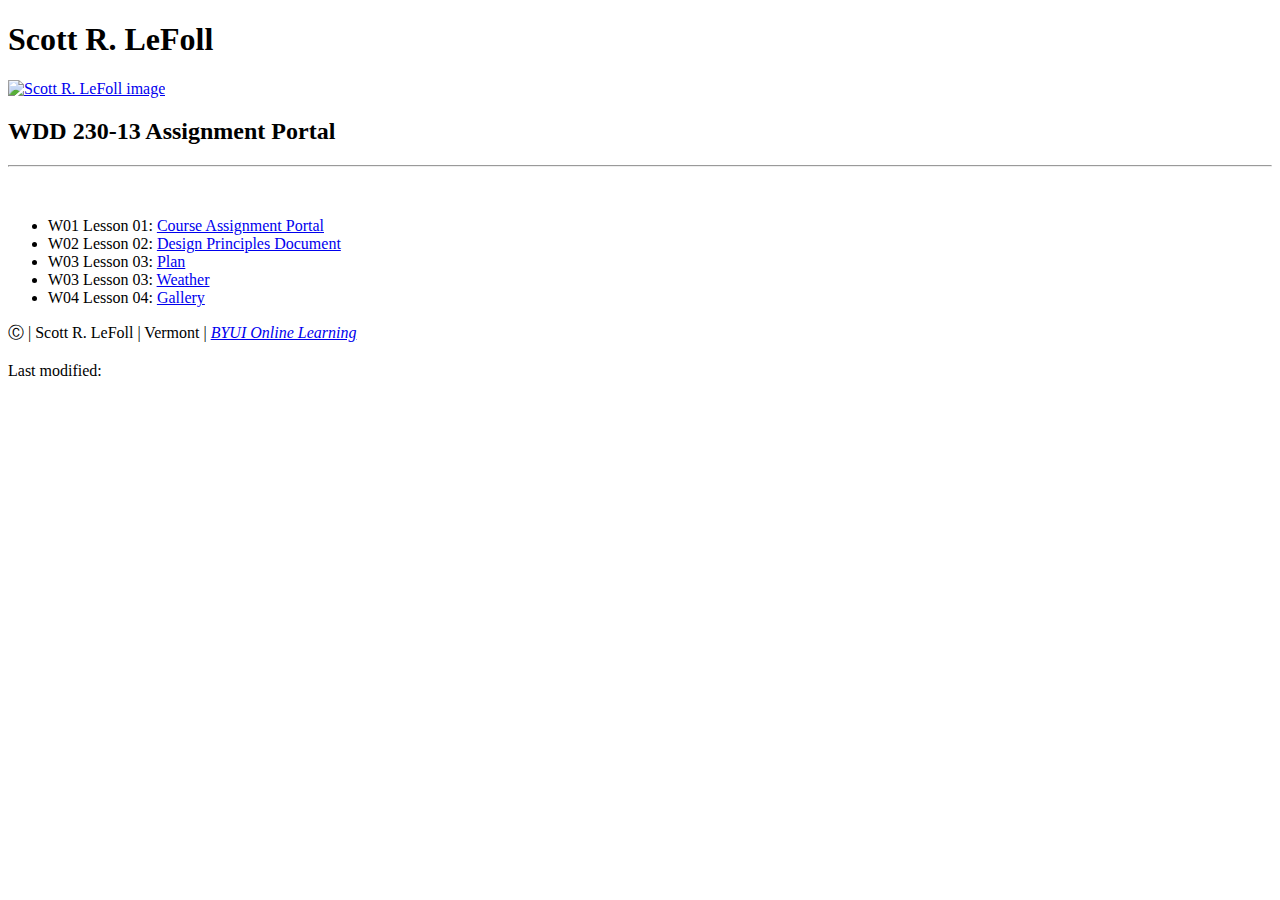
==== index.html @ 0d6d2a99 "update" ====
<!DOCTYPE html>

<html lang="en">
  <head>
    <meta charset="UTF-8" />
    <meta
      name="description"
      content="Assignment portal for Scott LeFoll in WDD 230-13: Web Frontend Development at BYU-Idaho"
    />
    <meta name="keywords" content="HTML, CSS, JavaScript" />
    <meta name="author" content="Scott LeFoll" />
    <meta name="viewport" content="width=device-width, initial-scale=1.0" />

    <link rel="stylesheet" href="css/normalize.css" />
    <link rel="stylesheet" href="css/style.css" />
    <link
      rel="stylesheet"
      type="text/css"
      href="//fonts.googleapis.com/css?family=Varela+Round"
    />
    <link
      rel="stylesheet"
      type="text/css"
      href="//fonts.googleapis.com/css?family=Montserrat"
    />

    <title>BYUI Class Portal.</title>
  </head>

  <body>
    <div class="content">
      <header>
        <h1 class="home-h1-1">Scott R. LeFoll</h1>
        <a href="index.html"
          ><img
            class="logo-image"
            src="assets/scott.jpg"
            alt="Scott R. LeFoll image"
        /></a>
      </header>

      <main>
        <div class="content2">
          <h2 class="home-h2-1">WDD 230-13 Assignment Portal</h2>
          <hr class="home-hr-1" />
          <p></p>
          <br />
          <ul>
            <li class="home-li-1">
              W01 Lesson 01:
              <a href="index.html">Course Assignment Portal</a>
            </li>

            <li class="home-li-2">
              W02 Lesson 02:
              <a href="design-principles/design-principles.html">Design Principles Document</a>
            </li>
            
            <li class="home-li-3">
              W03 Lesson 03:
              <a href="plan/plan.html">Plan</a>
            </li>

            <li class="home-li-4">
              W03 Lesson 03:
              <a href="weather/weather.html">Weather</a>
            </li>
            
            <li class="home-li-4">
              W04 Lesson 04:
              <a href="weather/gallery-7.html">Gallery</a>
            </li>
          </ul>
        </div>
        <footer>
          <div class="footer1">
            Ⓒ <span id="c_year"></span>
            | Scott R. LeFoll | Vermont |
            <a
              href="https://byui.instructure.com/courses/194438/assignments/9121387?module_item_id=25385434"
              target="_blank"
              ><i class="color-me">BYUI Online Learning</i></a
            >

            <br /><br />
            <div class="footer2">
              Last modified: <span id="mod-date"></span>
            </div>
          </div>
        </footer>
      </main>
    </div>
    <script src="script.js"></script>
  </body>
</html>




<!-- <!DOCTYPE html>

<html lang="en">
  <head>
    <meta charset="UTF-8" />
    <meta
      name="description"
      content="Assignment portal for Scott LeFoll in WDD 230-13: Web Frontend Development at BYU-Idaho"
    />
    <meta name="keywords" content="HTML, CSS, JavaScript" />
    <meta name="author" content="Scott LeFoll" />
    <meta name="viewport" content="width=device-width, initial-scale=1.0" />

    <link rel="stylesheet" href="css/normalize.css" />
    <link rel="stylesheet" href="css/style.css" />

    <link
      rel="stylesheet"
      type="text/css"
      href="//fonts.googleapis.com/css?family=Varela+Round"
    />
    <link
      rel="stylesheet"
      type="text/css"
      href="//fonts.googleapis.com/css?family=Montserrat"
    />

    <title>BYUI Class Portal.</title>
  </head>

  <body>
    <div class="content">
      <header>
        <h1 class="home-h1-1">Scott R. LeFoll</h1>
        <a href="index.html"
          ><img
            class="logo-image"
            src="assets/scott.jpg"
            alt="Scott R. LeFoll image"
        /></a>
      </header>

      <main>
        <div class="content2">
          <h2 class="home-h2-1">WDD 230-13 Assignment Portal</h2>
          <hr class="home-hr-1" />
          <p></p>
          <br />
          <ul>
            <li class="home-li-1">
              W01 Lesson 01:

              <a href="index.html">Course Assignment Portal</a>
            </li>

            <li class="home-li-2">
              W02 Lesson 02:
              <a
                href="design-principles/design-principles.html"
                >Design Principles Document</a
              >
            </li>
            
            <li class="home-li-2">
              W03 Lesson 03:
              <a
                href="plan/plan.html"
                >Weather Site Plan</a
              >
            </li>
            
            <li class="home-li-4">
              W03 Lesson 04:
              <a
                href="weather/weather.html"
                >Up front Weather Preston Page</a
              >
            </li>

          </ul>
        </div>
        <footer>
          <div class="footer1">
            Ⓒ <span id="c_year"></span>
            | Scott R. LeFoll | Vermont |
            <a
              href="https://byui.instructure.com/courses/194438/assignments/9121387?module_item_id=25385434"
              target="_blank"
              ><i class="color-me">BYUI Online Learning</i></a
            >

            <br /><br />
            <div class="footer2">
              Last modified: <span id="mod-date"></span>
            </div>
          </div>
        </footer>
      </main>
    </div>
    <script src="js/script.js"></script>
  </body>
</html> -->

<!-- ************************** -->
<!-- 
<!DOCTYPE html>

<html lang="en">
  <head>
    <meta charset="UTF-8" />
    <meta
      name="description"
      content="Assignment portal for Scott LeFoll in WDD 230-13: Web Frontend Development at BYU-Idaho"
    />
    <meta name="keywords" content="HTML, CSS, JavaScript" />
    <meta name="author" content="Scott LeFoll" />
    <meta name="viewport" content="width=device-width, initial-scale=1.0" />

    <link rel="stylesheet" href="css/normalize.css" />
    <link rel="stylesheet" href="css/style.css" />

    <link
      rel="stylesheet"
      type="text/css"
      href="//fonts.googleapis.com/css?family=Varela+Round"
    />
    <link
      rel="stylesheet"
      type="text/css"
      href="//fonts.googleapis.com/css?family=Montserrat"
    />

    <title>BYUI Class Portal.</title>
  </head>

  <body>
    <div class="content">
      <header>
        <h1 class="home-h1-1">Scott R. LeFoll</h1>
        <a href="index.html"
          ><img
            class="logo-image"
            src="assets/scott.jpg"
            alt="Scott R. LeFoll image"
        /></a>
      </header>

      <main>
        <div class="content2">
          <h2 class="home-h2-1">WDD 230-13 Assignment Portal</h2>
          <hr class="home-hr-1" />
          <p></p>
          <br />
          <ul>
            <li class="home-li-1">
              W01 Lesson 01:

              <a href="index.html">Assignment Portal</a>
            </li>

            <li class="home-li-2">
              W02 Lesson 02:
              <a
                href="design/design-principles.html"
                >Design Principles Document</a
              >
            </li>
            
            <li class="home-li-3">
              W02 Lesson 03:
              <a
                href="plan/plan.html"
                >Weather</a
              >
            </li>
            
            <li class="home-li-3">
              W02 Lesson 03:
              <a
                href="weather/weather.html"
                >Weather</a
              >
            </li>
            
          </ul>
        </div>
        <footer>
          <div class="footer1">
            Ⓒ <span id="c_year"></span>
            | Scott R. LeFoll | Vermont |
            <a
              href="https://byui.instructure.com/courses/194438/assignments/9121387?module_item_id=25385434"
              target="_blank"
              ><i class="color-me">BYUI Online Learning</i></a
            >

            <br /><br />
            <div class="footer2">
              Last modified: <span id="mod-date"></span>
            </div>
          </div>
        </footer>
      </main>
    </div>
    <script src="js/script.js"></script>
  </body>
</html> -->
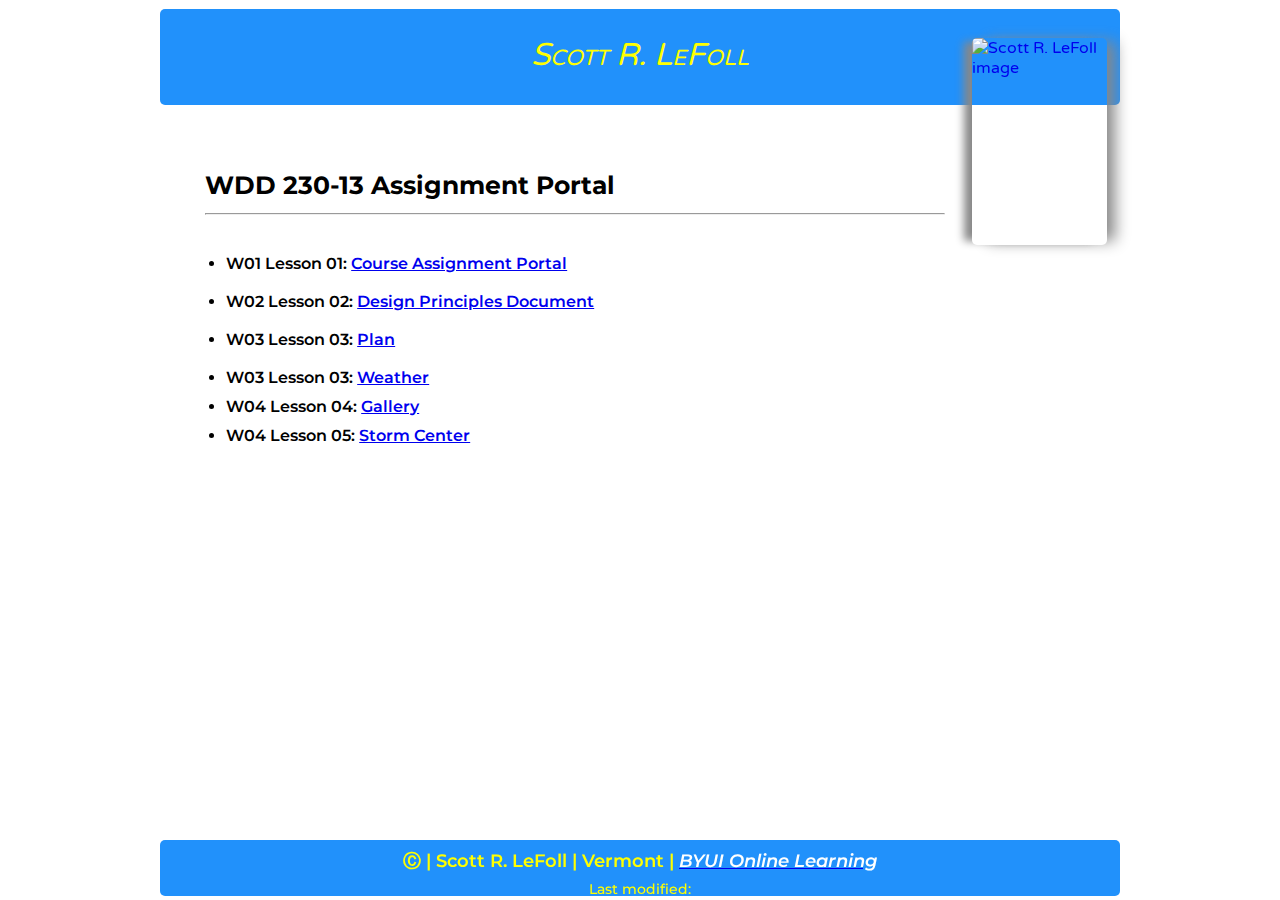
==== commit f8ff6df3: "update" ====
--- a/index.html
+++ b/index.html
@@ -66,9 +66,14 @@
               <a href="weather/weather.html">Weather</a>
             </li>
             
-            <li class="home-li-4">
+            <li class="home-li-5">
               W04 Lesson 04:
               <a href="weather/gallery-7.html">Gallery</a>
+            </li>
+
+            <li class="home-li-6">
+              W04 Lesson 05:
+              <a href="weather/storm-center.html">Storm Center</a>
             </li>
           </ul>
         </div>
--- a/css/style.css
+++ b/css/style.css
@@ -0,0 +1,721 @@
+@font-face {
+  font-family: 'Montserrat';
+  src: url('Montserrat.eot'); /* IE9 Compat Modes */
+  src: url('Montserrat.eot?#iefix') format('embedded-opentype'), /* IE6-IE8 */
+       url('Montserrat.woff2') format('woff2'), /* Super Modern Browsers */
+       url('Montserrat.woff') format('woff'), /* Pretty Modern Browsers */
+       url('Montserrat.ttf')  format('truetype'), /* Safari, Android, iOS */
+       url('Montserrat.svg#svgFontName') format('svg'); /* Legacy iOS */
+}
+
+@font-face {
+  font-family: "Varela Round";
+  src: url("Varela&Round.eot?") format("eot"),
+    url("Varela&Round.woff") format("woff"),
+    url("Varela&Round.ttf") format("truetype");
+}
+
+@font-face {
+  font-family: 'Varela Round';
+  src: url('Varela&Round.eot'); /* IE9 Compat Modes */
+  src: url('Varela&Round.eot?#iefix') format('embedded-opentype'), /* IE6-IE8 */
+       url('Varela&Round.woff2') format('woff2'), /* Super Modern Browsers */
+       url('Varela&Round.woff') format('woff'), /* Pretty Modern Browsers */
+       url('Varela&Round.ttf')  format('truetype'), /* Safari, Android, iOS */
+       url('Varela&Round.svg#svgFontName') format('svg'); /* Legacy iOS */
+}
+
+
+body {
+  background-color: white;
+  color: black;
+  font-style: normal;
+  font-variant: normal;
+/*   margin: 0; */
+  padding: 0;  
+  font-family: "Montserrat", Helvetica, Arial, sans-serif;
+  margin: 0 auto;
+}
+
+.color-me {
+  color: #FFFFFF;
+}
+
+.content {
+  max-width: 960px;
+  padding-top: 185px;
+  margin: 0 auto;
+}
+
+.content2 {
+  margin-left: 2rem;
+}
+
+h2 {
+  color: black;
+  font-family: "Montserrat", Helvetica, Arial, sans-serif;
+  font-size: 2.75vmin;
+  font-style: normal;
+  font-variant: normal;
+  font-weight: 700;
+  line-height: 125%;
+  padding-bottom: 10px;
+}
+
+.design-body {
+	font-family: "Montserrat", Helvetica, Arial, sans-serif;
+	max-width: 960px;
+}
+
+
+.design-content {
+/*   margin: 0 auto; */
+  max-width: 960px;
+  margin: 0 auto;
+}
+
+.design-container { 
+  display: grid;
+  grid-gap: 1rem;
+  grid-template-columns: 1fr 1fr 1fr;
+  grid-template-rows: 1;
+  position: relative;
+  margin-left: 0;
+  height: 1200px;
+  margin: 0 auto;
+  top: -1rem;
+  
+}
+
+.design-example-pic1 {
+  display: block;
+  margin: 0 auto;
+  height: 601px;
+  width: 354px;
+  position: relative;
+  top: -4vh;
+}
+
+.design-example-pic2 {
+  display: block;
+  margin: 0 auto;
+  height: 619px;
+  width: 354px;
+  position: relative;
+  top: -1.75vh;
+}
+.design-example-pic3 {
+  height: 601px;
+  width: 354px;
+  display: block;
+  margin: 0 auto;
+  position: relative;
+  top: -4vh;
+}
+
+.design-h1-1 {
+  left: 47vw;
+  top: 9vmin;
+}
+
+.design-h2-1 {
+  font-style: italic;
+  left: -2vw;
+  position: relative;
+  top: 11vh;
+  text-align: left;
+}
+
+
+.design-h3 {
+	padding: 1rem;
+	color: black;
+	text-align: center;
+	font-size: .5rem;
+  display: grid;
+  position: relative;
+  top: 1rem;
+}
+
+.design-header {
+	color: white;
+  font-family: "Varela Round", Helvetica, Arial, sans-serif;
+  font-size: 3.5vmin;
+  font-variant: small-caps;
+  font-weight: 400;
+	text-align: center;
+}
+
+
+.design-header h2 {
+	color: white;
+  font-family: "Varela Round", Helvetica, Arial, sans-serif;
+	font-size: 1.5rem;
+	margin-bottom: 1rem;
+  font-variant: small-caps;
+  font-weight: 400;
+	/* margin: 1rem; */
+	text-align: center;
+}
+
+.design-img-container {
+  display: grid;
+  place-items: center;
+}
+
+p {
+  line-height: 125%;
+}
+
+.design-media1 {
+  background-color: #E2787C;
+	border: 1px solid #cccccc;
+	border-radius: 15px;
+	overflow: hidden;
+	box-shadow: 2px 2px 2px 1px rgba(0, 0, 0, 0.2);
+  display: grid;
+  grid-column: 1;
+  height: 60rem;
+  position: relative;
+  top: 8rem;
+
+}
+
+.design-media2 {
+  background-color: #E2787C;
+	border: 1px solid #cccccc;
+	border-radius: 15px;
+	overflow: hidden;
+	box-shadow: 2px 2px 2px 1px rgba(0, 0, 0, 0.2);
+  display: grid;
+  grid-column: 2;
+  height: 60rem;
+  position: relative;
+  top: 8rem;
+}
+
+.design-media3 {
+  background-color: #E2787C;
+	border: 1px solid #cccccc;
+	border-radius: 15px;
+	overflow: hidden;
+	box-shadow: 2px 2px 2px 1px rgba(0, 0, 0, 0.2);
+  display: grid;
+  grid-column: 3;
+/*   grid-column: 1; */
+  height: 60rem;
+  position: relative;
+  top: 8rem;
+}
+
+.design-nav a {
+	color: white;
+	font-size: 1.3rem;
+  font-weight: 600;
+	position: relative;
+	margin-right: 1.5rem;
+  float: right;
+/*   left: 18vw; */
+  top: -8vh;
+}
+
+.design-pinfo1 {
+	text-align: center;
+  color: black;
+	padding: 1rem;
+  font-weight: 700;
+  display: grid;
+  position: relative;
+  top: -2rem;
+}
+
+.design-pinfo2 {
+	text-align: center;
+  color: black;
+	padding: 1rem;
+  font-weight: 700;
+  display: grid;
+  position: relative;
+  top: -1rem;
+}
+.design-pinfo3 {
+	text-align: center;
+  color: black;
+	padding: 1rem;
+  font-weight: 700;
+  display: grid;
+  position: relative;
+  top: -2rem;
+}
+
+
+.design-ptext {
+	color: black;
+	background-color: #E2787C;
+/* 	height: 100%; */
+	padding: 1rem;
+	text-align: justify;
+  display: grid;
+  position: relative;
+  top: -5rem;
+}
+
+
+
+.design-pinfo a {
+	color: black;
+}
+
+.design-li a {
+  display: block;  
+  font-family: "Montserrat", Helvetica, Arial, sans-serif;
+  font-size: 1.75vmin;
+  font-weight: 600;
+  padding: 2px;
+  text-align: center;
+/*   text-decoration: none; */
+
+}
+
+.design-pinfo a:hover {
+	color: black;
+}
+
+.design-li {
+  float: left;
+}
+
+
+
+.design-li a:hover {
+  background-color: silver;
+}
+
+
+
+footer {
+  /* color: #FFFFFF; */
+  color: yellow;
+  border-radius: 5px;
+  bottom: .5vh;
+  height: 3.5rem;
+  margin: 0 auto;
+  max-width: 960px;
+  position: fixed;
+  width: 100%;
+  margin: 0 auto;
+  text-align: center;
+  /* background-image: url('https://cdn.glitch.global/8684185b-acd9-4597-9814-2c7e389ba9d7/2449573.png?v=1654918474732'); */
+  background-color: #2191FB;
+}
+
+header {
+  font-family: "Varela Round", Helvetica, Arial, sans-serif;
+  /* color: white; */
+  color: yellow;
+  border-radius: 5px;
+  height: 6rem;
+  max-width: 960px;
+  margin: 0 auto;
+  position: fixed;
+  top: 1vh;
+  width: 100%;
+  z-index: 97;
+  /* background-image: url('https://cdn.glitch.global/8684185b-acd9-4597-9814-2c7e389ba9d7/2449573.png?v=1654918474732'); */
+  background-color: #2191FB;
+}
+
+.footer1 {
+  bottom: -1vmin;
+  color: yellow;
+/*   padding-top: 8px; */
+  font-family: "Montserrat", Helvetica, Arial, sans-serif;
+  font-size: 2vmin;
+  font-style: normal;
+  font-variant: normal;
+  font-weight: 600;
+  max-height: 14px;
+  margin: 0 auto;
+  position: relative;
+  text-align: center;
+}
+
+.footer2 {
+  bottom: 1.5vmin;
+  color: yellow;
+  font-family: "Montserrat", Helvetica, Arial, sans-serif;
+  font-size: 1.5vmin;
+  font-style: normal;
+  font-variant: normal;
+  font-weight: 500;
+  max-height: 12px;  
+  margin: 0 auto;
+  position: relative;
+  text-align: center;
+}
+
+.design-footer2 {
+  color: white;
+  color: yellow;
+  font-family: "Montserrat", Helvetica, Arial, sans-serif;
+  font-size: 1.5vmin;
+  font-style: normal;
+  font-variant: normal;
+  font-weight: 600;
+  margin: 0 auto;
+  text-align: center;
+}
+
+.design-footer1 {
+  color: white;
+  color: yellow;
+  bottom: 5vmin;
+  font-family: "Montserrat", Helvetica, Arial, sans-serif;
+  font-size: 2vmin;
+  font-style: normal;
+  font-variant: normal;
+  font-weight: 600;
+  max-height: 14px;  
+  margin: 0 auto;
+  text-align: center;
+}
+
+h1 {
+  font-family: "Varela Round", Helvetica, Arial, sans-serif;
+  font-size: 3.5vmin;
+  font-style: italic;
+  font-variant: small-caps;
+  font-weight: 400;
+  max-height: 20px;
+}
+
+
+
+h3 {
+  color: black;
+  font-family: "Montserrat", Helvetica, Arial, sans-serif;
+  font-size: 1rem;
+  font-style: normal;
+  font-variant: normal;
+  font-weight: 600;
+  line-height: 125%;
+}
+
+h4 {
+  color: black;
+  font-family: "Montserrat", Helvetica, Arial, sans-serif;
+  font-size: 1vw;
+  font-style: normal;
+  font-variant: normal;
+  font-weight: 700;
+  line-height: 125%;
+}
+
+.header-box {
+  max-width: 100%;
+}
+
+.home-h1-1 {
+  top: 3vmin;
+  margin: 0 auto;
+  text-align: center;
+  position: relative;
+}
+
+.home-h2-1 {
+  left: 1vw;
+  position: relative;
+  text-align: left;
+  top: -4vh;
+}
+
+.home-hr-1 {
+  margin: 0;
+  left: 1vw;
+  max-width: 810px;
+  position: relative;
+  text-align: left;
+  top: -6vmin;
+  width: 82vmin;
+}
+
+.home-li-1 {
+  color: black;
+  font-family: "Montserrat", Helvetica, Arial, sans-serif;
+  font-size: 1.75vmin;
+  font-style: normal;
+  font-variant: normal;
+  font-weight: 600;
+  left: 1.5vw;
+  position: relative;
+  top: -10vh;
+}
+
+.home-li-2 {
+  color: black;
+  font-family: "Montserrat", Helvetica, Arial, sans-serif;
+  font-size: 1.75vmin;
+  font-style: normal;
+  font-variant: normal;
+  font-weight: 600;
+  left: 1.5vw;
+  position: relative;
+  text-align: left;
+  top: -9vh;
+}
+
+.home-li-3 {
+  color: black;
+  font-family: "Montserrat", Helvetica, Arial, sans-serif;
+  font-size: 1.75vmin;
+  font-style: normal;
+  font-variant: normal;
+  font-weight: 600;
+  left: 1.5vw;
+  position: relative;
+  text-align: left;
+  top: -8vh;
+}
+
+.home-li-4 {
+  color: black;
+  font-family: "Montserrat", Helvetica, Arial, sans-serif;
+  font-size: 1.75vmin;
+  font-style: normal;
+  font-variant: normal;
+  font-weight: 600;
+  left: 1.5vw;
+  position: relative;
+  text-align: left;
+  top: -7vh;
+}
+
+.home-li-5 {
+  color: black;
+  font-family: "Montserrat", Helvetica, Arial, sans-serif;
+  font-size: 1.75vmin;
+  font-style: normal;
+  font-variant: normal;
+  font-weight: 600;
+  left: 1.5vw;
+  position: relative;
+  text-align: left;
+  top: -7vh;
+}
+
+.home-li-6 {
+  color: black;
+  font-family: "Montserrat", Helvetica, Arial, sans-serif;
+  font-size: 1.75vmin;
+  font-style: normal;
+  font-variant: normal;
+  font-weight: 600;
+  left: 1.5vw;
+  position: relative;
+  text-align: left;
+  top: -7vh;
+}
+
+.home-li-7 {
+  color: black;
+  font-family: "Montserrat", Helvetica, Arial, sans-serif;
+  font-size: 1.75vmin;
+  font-style: normal;
+  font-variant: normal;
+  font-weight: 600;
+  left: 1.5vw;
+  position: relative;
+  text-align: left;
+  top: -7vh;
+}
+
+.home-li-8 {
+  color: black;
+  font-family: "Montserrat", Helvetica, Arial, sans-serif;
+  font-size: 1.75vmin;
+  font-style: normal;
+  font-variant: normal;
+  font-weight: 600;
+  left: 1.5vw;
+  position: relative;
+  text-align: left;
+  top: -7vh;
+}
+
+img {
+  max-width: 100%;
+}
+
+.logo-image {
+  border-radius: 5px;
+  box-shadow: 12px 0 15px -4px #888888, -12px 0 8px -4px #888888;
+  height: 23vmin;
+  position: relative;
+  float: right;
+  right: 1.5vmin;
+  top: 1vmin;
+  width: 15vmin;
+  z-index: 98;
+}
+
+main {
+  background-color: white;
+  color: black;
+/*   margin: 0 auto; */
+}
+
+
+ul {
+/*   background: white; */
+  padding: 15px 5px;
+}
+
+ul li {
+/*   background: white; */
+  margin: 10px;
+}
+
+.popup-name{
+  text-align: center;
+}
+
+.popup-photo{
+  text-align: center;
+  margin-top: 20px;
+}
+
+/* ********************************************************************* */
+/* mobile size  -- default size */
+
+@media  (max-width: 480px) { 
+  
+    .design-container    {
+      grid-template-columns: 1fr;
+      top: 0;
+    }
+  
+    .design-nav a {
+        float: right;
+    }  
+  
+  
+  
+    .design-media1    {
+        grid-column: 1;
+    }
+
+    .design-media2    {
+        grid-column: 1;
+    }
+  
+    .design-media3    {
+        grid-column: 1;
+    }
+  
+
+ }
+
+/* ******************************************************** */
+
+/* tablet size viewport */
+
+
+@media  (min-width: 481px) and (max-width: 767px) { 
+  .design-container    {
+      grid-template-columns: 1fr;
+      top: 0;
+    }
+  
+  
+    .design-media1    {
+        grid-column: 1;
+    }
+
+    .design-media2    {
+        grid-column: 1;
+    }
+  
+    .design-media3    {
+        grid-column: 1;
+    }
+  
+}
+/* ******************************************************** */
+
+/* large tablet size viewport */
+
+
+@media  (min-width: 768px) and (max-width: 1024px) { 
+  .design-container    {
+      grid-template-columns: 1fr 1fr;
+      top: 0;
+    }
+  
+  
+    .design-media1    {
+        grid-column: 1;
+    }
+
+    .design-media2    {
+        grid-column: 2;
+    }
+  
+    .design-media3    {
+        grid-column: 1;
+    }
+  
+  }
+
+/* ******************************************************** */
+
+/* laptop size viewport */
+
+
+@media (min-width: 1025px) and (max-width: 1280px) { 
+  .design-container    {
+      top: 0;
+      grid-template-columns: 1fr 1fr;
+    }
+
+  
+    .design-media1    {
+        grid-column: 1;
+    }
+
+    .design-media2    {
+        grid-column: 2;
+    }
+  
+    .design-media3    {
+        grid-column: 1;
+    }
+  }
+
+
+/* ************************************************************** */
+
+/* large Desktop size viewport */
+@media  (min-width: 1281px) {
+    
+    .design-container    {
+      top: -1rem;
+      grid-template-columns: 1fr 1fr 1fr;
+    }
+
+  
+    .design-media1    {
+        grid-column: 1;
+    }
+
+    .design-media2    {
+        grid-column: 2;
+    }
+  
+    .design-media3    {
+        grid-column: 3;
+    }
+  }
+    
+
+
+/* ********************************* */
--- a/css/style.css
+++ b/css/style.css
@@ -0,0 +1,721 @@
+@font-face {
+  font-family: 'Montserrat';
+  src: url('Montserrat.eot'); /* IE9 Compat Modes */
+  src: url('Montserrat.eot?#iefix') format('embedded-opentype'), /* IE6-IE8 */
+       url('Montserrat.woff2') format('woff2'), /* Super Modern Browsers */
+       url('Montserrat.woff') format('woff'), /* Pretty Modern Browsers */
+       url('Montserrat.ttf')  format('truetype'), /* Safari, Android, iOS */
+       url('Montserrat.svg#svgFontName') format('svg'); /* Legacy iOS */
+}
+
+@font-face {
+  font-family: "Varela Round";
+  src: url("Varela&Round.eot?") format("eot"),
+    url("Varela&Round.woff") format("woff"),
+    url("Varela&Round.ttf") format("truetype");
+}
+
+@font-face {
+  font-family: 'Varela Round';
+  src: url('Varela&Round.eot'); /* IE9 Compat Modes */
+  src: url('Varela&Round.eot?#iefix') format('embedded-opentype'), /* IE6-IE8 */
+       url('Varela&Round.woff2') format('woff2'), /* Super Modern Browsers */
+       url('Varela&Round.woff') format('woff'), /* Pretty Modern Browsers */
+       url('Varela&Round.ttf')  format('truetype'), /* Safari, Android, iOS */
+       url('Varela&Round.svg#svgFontName') format('svg'); /* Legacy iOS */
+}
+
+
+body {
+  background-color: white;
+  color: black;
+  font-style: normal;
+  font-variant: normal;
+/*   margin: 0; */
+  padding: 0;  
+  font-family: "Montserrat", Helvetica, Arial, sans-serif;
+  margin: 0 auto;
+}
+
+.color-me {
+  color: #FFFFFF;
+}
+
+.content {
+  max-width: 960px;
+  padding-top: 185px;
+  margin: 0 auto;
+}
+
+.content2 {
+  margin-left: 2rem;
+}
+
+h2 {
+  color: black;
+  font-family: "Montserrat", Helvetica, Arial, sans-serif;
+  font-size: 2.75vmin;
+  font-style: normal;
+  font-variant: normal;
+  font-weight: 700;
+  line-height: 125%;
+  padding-bottom: 10px;
+}
+
+.design-body {
+	font-family: "Montserrat", Helvetica, Arial, sans-serif;
+	max-width: 960px;
+}
+
+
+.design-content {
+/*   margin: 0 auto; */
+  max-width: 960px;
+  margin: 0 auto;
+}
+
+.design-container { 
+  display: grid;
+  grid-gap: 1rem;
+  grid-template-columns: 1fr 1fr 1fr;
+  grid-template-rows: 1;
+  position: relative;
+  margin-left: 0;
+  height: 1200px;
+  margin: 0 auto;
+  top: -1rem;
+  
+}
+
+.design-example-pic1 {
+  display: block;
+  margin: 0 auto;
+  height: 601px;
+  width: 354px;
+  position: relative;
+  top: -4vh;
+}
+
+.design-example-pic2 {
+  display: block;
+  margin: 0 auto;
+  height: 619px;
+  width: 354px;
+  position: relative;
+  top: -1.75vh;
+}
+.design-example-pic3 {
+  height: 601px;
+  width: 354px;
+  display: block;
+  margin: 0 auto;
+  position: relative;
+  top: -4vh;
+}
+
+.design-h1-1 {
+  left: 47vw;
+  top: 9vmin;
+}
+
+.design-h2-1 {
+  font-style: italic;
+  left: -2vw;
+  position: relative;
+  top: 11vh;
+  text-align: left;
+}
+
+
+.design-h3 {
+	padding: 1rem;
+	color: black;
+	text-align: center;
+	font-size: .5rem;
+  display: grid;
+  position: relative;
+  top: 1rem;
+}
+
+.design-header {
+	color: white;
+  font-family: "Varela Round", Helvetica, Arial, sans-serif;
+  font-size: 3.5vmin;
+  font-variant: small-caps;
+  font-weight: 400;
+	text-align: center;
+}
+
+
+.design-header h2 {
+	color: white;
+  font-family: "Varela Round", Helvetica, Arial, sans-serif;
+	font-size: 1.5rem;
+	margin-bottom: 1rem;
+  font-variant: small-caps;
+  font-weight: 400;
+	/* margin: 1rem; */
+	text-align: center;
+}
+
+.design-img-container {
+  display: grid;
+  place-items: center;
+}
+
+p {
+  line-height: 125%;
+}
+
+.design-media1 {
+  background-color: #E2787C;
+	border: 1px solid #cccccc;
+	border-radius: 15px;
+	overflow: hidden;
+	box-shadow: 2px 2px 2px 1px rgba(0, 0, 0, 0.2);
+  display: grid;
+  grid-column: 1;
+  height: 60rem;
+  position: relative;
+  top: 8rem;
+
+}
+
+.design-media2 {
+  background-color: #E2787C;
+	border: 1px solid #cccccc;
+	border-radius: 15px;
+	overflow: hidden;
+	box-shadow: 2px 2px 2px 1px rgba(0, 0, 0, 0.2);
+  display: grid;
+  grid-column: 2;
+  height: 60rem;
+  position: relative;
+  top: 8rem;
+}
+
+.design-media3 {
+  background-color: #E2787C;
+	border: 1px solid #cccccc;
+	border-radius: 15px;
+	overflow: hidden;
+	box-shadow: 2px 2px 2px 1px rgba(0, 0, 0, 0.2);
+  display: grid;
+  grid-column: 3;
+/*   grid-column: 1; */
+  height: 60rem;
+  position: relative;
+  top: 8rem;
+}
+
+.design-nav a {
+	color: white;
+	font-size: 1.3rem;
+  font-weight: 600;
+	position: relative;
+	margin-right: 1.5rem;
+  float: right;
+/*   left: 18vw; */
+  top: -8vh;
+}
+
+.design-pinfo1 {
+	text-align: center;
+  color: black;
+	padding: 1rem;
+  font-weight: 700;
+  display: grid;
+  position: relative;
+  top: -2rem;
+}
+
+.design-pinfo2 {
+	text-align: center;
+  color: black;
+	padding: 1rem;
+  font-weight: 700;
+  display: grid;
+  position: relative;
+  top: -1rem;
+}
+.design-pinfo3 {
+	text-align: center;
+  color: black;
+	padding: 1rem;
+  font-weight: 700;
+  display: grid;
+  position: relative;
+  top: -2rem;
+}
+
+
+.design-ptext {
+	color: black;
+	background-color: #E2787C;
+/* 	height: 100%; */
+	padding: 1rem;
+	text-align: justify;
+  display: grid;
+  position: relative;
+  top: -5rem;
+}
+
+
+
+.design-pinfo a {
+	color: black;
+}
+
+.design-li a {
+  display: block;  
+  font-family: "Montserrat", Helvetica, Arial, sans-serif;
+  font-size: 1.75vmin;
+  font-weight: 600;
+  padding: 2px;
+  text-align: center;
+/*   text-decoration: none; */
+
+}
+
+.design-pinfo a:hover {
+	color: black;
+}
+
+.design-li {
+  float: left;
+}
+
+
+
+.design-li a:hover {
+  background-color: silver;
+}
+
+
+
+footer {
+  /* color: #FFFFFF; */
+  color: yellow;
+  border-radius: 5px;
+  bottom: .5vh;
+  height: 3.5rem;
+  margin: 0 auto;
+  max-width: 960px;
+  position: fixed;
+  width: 100%;
+  margin: 0 auto;
+  text-align: center;
+  /* background-image: url('https://cdn.glitch.global/8684185b-acd9-4597-9814-2c7e389ba9d7/2449573.png?v=1654918474732'); */
+  background-color: #2191FB;
+}
+
+header {
+  font-family: "Varela Round", Helvetica, Arial, sans-serif;
+  /* color: white; */
+  color: yellow;
+  border-radius: 5px;
+  height: 6rem;
+  max-width: 960px;
+  margin: 0 auto;
+  position: fixed;
+  top: 1vh;
+  width: 100%;
+  z-index: 97;
+  /* background-image: url('https://cdn.glitch.global/8684185b-acd9-4597-9814-2c7e389ba9d7/2449573.png?v=1654918474732'); */
+  background-color: #2191FB;
+}
+
+.footer1 {
+  bottom: -1vmin;
+  color: yellow;
+/*   padding-top: 8px; */
+  font-family: "Montserrat", Helvetica, Arial, sans-serif;
+  font-size: 2vmin;
+  font-style: normal;
+  font-variant: normal;
+  font-weight: 600;
+  max-height: 14px;
+  margin: 0 auto;
+  position: relative;
+  text-align: center;
+}
+
+.footer2 {
+  bottom: 1.5vmin;
+  color: yellow;
+  font-family: "Montserrat", Helvetica, Arial, sans-serif;
+  font-size: 1.5vmin;
+  font-style: normal;
+  font-variant: normal;
+  font-weight: 500;
+  max-height: 12px;  
+  margin: 0 auto;
+  position: relative;
+  text-align: center;
+}
+
+.design-footer2 {
+  color: white;
+  color: yellow;
+  font-family: "Montserrat", Helvetica, Arial, sans-serif;
+  font-size: 1.5vmin;
+  font-style: normal;
+  font-variant: normal;
+  font-weight: 600;
+  margin: 0 auto;
+  text-align: center;
+}
+
+.design-footer1 {
+  color: white;
+  color: yellow;
+  bottom: 5vmin;
+  font-family: "Montserrat", Helvetica, Arial, sans-serif;
+  font-size: 2vmin;
+  font-style: normal;
+  font-variant: normal;
+  font-weight: 600;
+  max-height: 14px;  
+  margin: 0 auto;
+  text-align: center;
+}
+
+h1 {
+  font-family: "Varela Round", Helvetica, Arial, sans-serif;
+  font-size: 3.5vmin;
+  font-style: italic;
+  font-variant: small-caps;
+  font-weight: 400;
+  max-height: 20px;
+}
+
+
+
+h3 {
+  color: black;
+  font-family: "Montserrat", Helvetica, Arial, sans-serif;
+  font-size: 1rem;
+  font-style: normal;
+  font-variant: normal;
+  font-weight: 600;
+  line-height: 125%;
+}
+
+h4 {
+  color: black;
+  font-family: "Montserrat", Helvetica, Arial, sans-serif;
+  font-size: 1vw;
+  font-style: normal;
+  font-variant: normal;
+  font-weight: 700;
+  line-height: 125%;
+}
+
+.header-box {
+  max-width: 100%;
+}
+
+.home-h1-1 {
+  top: 3vmin;
+  margin: 0 auto;
+  text-align: center;
+  position: relative;
+}
+
+.home-h2-1 {
+  left: 1vw;
+  position: relative;
+  text-align: left;
+  top: -4vh;
+}
+
+.home-hr-1 {
+  margin: 0;
+  left: 1vw;
+  max-width: 810px;
+  position: relative;
+  text-align: left;
+  top: -6vmin;
+  width: 82vmin;
+}
+
+.home-li-1 {
+  color: black;
+  font-family: "Montserrat", Helvetica, Arial, sans-serif;
+  font-size: 1.75vmin;
+  font-style: normal;
+  font-variant: normal;
+  font-weight: 600;
+  left: 1.5vw;
+  position: relative;
+  top: -10vh;
+}
+
+.home-li-2 {
+  color: black;
+  font-family: "Montserrat", Helvetica, Arial, sans-serif;
+  font-size: 1.75vmin;
+  font-style: normal;
+  font-variant: normal;
+  font-weight: 600;
+  left: 1.5vw;
+  position: relative;
+  text-align: left;
+  top: -9vh;
+}
+
+.home-li-3 {
+  color: black;
+  font-family: "Montserrat", Helvetica, Arial, sans-serif;
+  font-size: 1.75vmin;
+  font-style: normal;
+  font-variant: normal;
+  font-weight: 600;
+  left: 1.5vw;
+  position: relative;
+  text-align: left;
+  top: -8vh;
+}
+
+.home-li-4 {
+  color: black;
+  font-family: "Montserrat", Helvetica, Arial, sans-serif;
+  font-size: 1.75vmin;
+  font-style: normal;
+  font-variant: normal;
+  font-weight: 600;
+  left: 1.5vw;
+  position: relative;
+  text-align: left;
+  top: -7vh;
+}
+
+.home-li-5 {
+  color: black;
+  font-family: "Montserrat", Helvetica, Arial, sans-serif;
+  font-size: 1.75vmin;
+  font-style: normal;
+  font-variant: normal;
+  font-weight: 600;
+  left: 1.5vw;
+  position: relative;
+  text-align: left;
+  top: -7vh;
+}
+
+.home-li-6 {
+  color: black;
+  font-family: "Montserrat", Helvetica, Arial, sans-serif;
+  font-size: 1.75vmin;
+  font-style: normal;
+  font-variant: normal;
+  font-weight: 600;
+  left: 1.5vw;
+  position: relative;
+  text-align: left;
+  top: -7vh;
+}
+
+.home-li-7 {
+  color: black;
+  font-family: "Montserrat", Helvetica, Arial, sans-serif;
+  font-size: 1.75vmin;
+  font-style: normal;
+  font-variant: normal;
+  font-weight: 600;
+  left: 1.5vw;
+  position: relative;
+  text-align: left;
+  top: -7vh;
+}
+
+.home-li-8 {
+  color: black;
+  font-family: "Montserrat", Helvetica, Arial, sans-serif;
+  font-size: 1.75vmin;
+  font-style: normal;
+  font-variant: normal;
+  font-weight: 600;
+  left: 1.5vw;
+  position: relative;
+  text-align: left;
+  top: -7vh;
+}
+
+img {
+  max-width: 100%;
+}
+
+.logo-image {
+  border-radius: 5px;
+  box-shadow: 12px 0 15px -4px #888888, -12px 0 8px -4px #888888;
+  height: 23vmin;
+  position: relative;
+  float: right;
+  right: 1.5vmin;
+  top: 1vmin;
+  width: 15vmin;
+  z-index: 98;
+}
+
+main {
+  background-color: white;
+  color: black;
+/*   margin: 0 auto; */
+}
+
+
+ul {
+/*   background: white; */
+  padding: 15px 5px;
+}
+
+ul li {
+/*   background: white; */
+  margin: 10px;
+}
+
+.popup-name{
+  text-align: center;
+}
+
+.popup-photo{
+  text-align: center;
+  margin-top: 20px;
+}
+
+/* ********************************************************************* */
+/* mobile size  -- default size */
+
+@media  (max-width: 480px) { 
+  
+    .design-container    {
+      grid-template-columns: 1fr;
+      top: 0;
+    }
+  
+    .design-nav a {
+        float: right;
+    }  
+  
+  
+  
+    .design-media1    {
+        grid-column: 1;
+    }
+
+    .design-media2    {
+        grid-column: 1;
+    }
+  
+    .design-media3    {
+        grid-column: 1;
+    }
+  
+
+ }
+
+/* ******************************************************** */
+
+/* tablet size viewport */
+
+
+@media  (min-width: 481px) and (max-width: 767px) { 
+  .design-container    {
+      grid-template-columns: 1fr;
+      top: 0;
+    }
+  
+  
+    .design-media1    {
+        grid-column: 1;
+    }
+
+    .design-media2    {
+        grid-column: 1;
+    }
+  
+    .design-media3    {
+        grid-column: 1;
+    }
+  
+}
+/* ******************************************************** */
+
+/* large tablet size viewport */
+
+
+@media  (min-width: 768px) and (max-width: 1024px) { 
+  .design-container    {
+      grid-template-columns: 1fr 1fr;
+      top: 0;
+    }
+  
+  
+    .design-media1    {
+        grid-column: 1;
+    }
+
+    .design-media2    {
+        grid-column: 2;
+    }
+  
+    .design-media3    {
+        grid-column: 1;
+    }
+  
+  }
+
+/* ******************************************************** */
+
+/* laptop size viewport */
+
+
+@media (min-width: 1025px) and (max-width: 1280px) { 
+  .design-container    {
+      top: 0;
+      grid-template-columns: 1fr 1fr;
+    }
+
+  
+    .design-media1    {
+        grid-column: 1;
+    }
+
+    .design-media2    {
+        grid-column: 2;
+    }
+  
+    .design-media3    {
+        grid-column: 1;
+    }
+  }
+
+
+/* ************************************************************** */
+
+/* large Desktop size viewport */
+@media  (min-width: 1281px) {
+    
+    .design-container    {
+      top: -1rem;
+      grid-template-columns: 1fr 1fr 1fr;
+    }
+
+  
+    .design-media1    {
+        grid-column: 1;
+    }
+
+    .design-media2    {
+        grid-column: 2;
+    }
+  
+    .design-media3    {
+        grid-column: 3;
+    }
+  }
+    
+
+
+/* ********************************* */
--- a/css/style.css
+++ b/css/style.css
@@ -0,0 +1,721 @@
+@font-face {
+  font-family: 'Montserrat';
+  src: url('Montserrat.eot'); /* IE9 Compat Modes */
+  src: url('Montserrat.eot?#iefix') format('embedded-opentype'), /* IE6-IE8 */
+       url('Montserrat.woff2') format('woff2'), /* Super Modern Browsers */
+       url('Montserrat.woff') format('woff'), /* Pretty Modern Browsers */
+       url('Montserrat.ttf')  format('truetype'), /* Safari, Android, iOS */
+       url('Montserrat.svg#svgFontName') format('svg'); /* Legacy iOS */
+}
+
+@font-face {
+  font-family: "Varela Round";
+  src: url("Varela&Round.eot?") format("eot"),
+    url("Varela&Round.woff") format("woff"),
+    url("Varela&Round.ttf") format("truetype");
+}
+
+@font-face {
+  font-family: 'Varela Round';
+  src: url('Varela&Round.eot'); /* IE9 Compat Modes */
+  src: url('Varela&Round.eot?#iefix') format('embedded-opentype'), /* IE6-IE8 */
+       url('Varela&Round.woff2') format('woff2'), /* Super Modern Browsers */
+       url('Varela&Round.woff') format('woff'), /* Pretty Modern Browsers */
+       url('Varela&Round.ttf')  format('truetype'), /* Safari, Android, iOS */
+       url('Varela&Round.svg#svgFontName') format('svg'); /* Legacy iOS */
+}
+
+
+body {
+  background-color: white;
+  color: black;
+  font-style: normal;
+  font-variant: normal;
+/*   margin: 0; */
+  padding: 0;  
+  font-family: "Montserrat", Helvetica, Arial, sans-serif;
+  margin: 0 auto;
+}
+
+.color-me {
+  color: #FFFFFF;
+}
+
+.content {
+  max-width: 960px;
+  padding-top: 185px;
+  margin: 0 auto;
+}
+
+.content2 {
+  margin-left: 2rem;
+}
+
+h2 {
+  color: black;
+  font-family: "Montserrat", Helvetica, Arial, sans-serif;
+  font-size: 2.75vmin;
+  font-style: normal;
+  font-variant: normal;
+  font-weight: 700;
+  line-height: 125%;
+  padding-bottom: 10px;
+}
+
+.design-body {
+	font-family: "Montserrat", Helvetica, Arial, sans-serif;
+	max-width: 960px;
+}
+
+
+.design-content {
+/*   margin: 0 auto; */
+  max-width: 960px;
+  margin: 0 auto;
+}
+
+.design-container { 
+  display: grid;
+  grid-gap: 1rem;
+  grid-template-columns: 1fr 1fr 1fr;
+  grid-template-rows: 1;
+  position: relative;
+  margin-left: 0;
+  height: 1200px;
+  margin: 0 auto;
+  top: -1rem;
+  
+}
+
+.design-example-pic1 {
+  display: block;
+  margin: 0 auto;
+  height: 601px;
+  width: 354px;
+  position: relative;
+  top: -4vh;
+}
+
+.design-example-pic2 {
+  display: block;
+  margin: 0 auto;
+  height: 619px;
+  width: 354px;
+  position: relative;
+  top: -1.75vh;
+}
+.design-example-pic3 {
+  height: 601px;
+  width: 354px;
+  display: block;
+  margin: 0 auto;
+  position: relative;
+  top: -4vh;
+}
+
+.design-h1-1 {
+  left: 47vw;
+  top: 9vmin;
+}
+
+.design-h2-1 {
+  font-style: italic;
+  left: -2vw;
+  position: relative;
+  top: 11vh;
+  text-align: left;
+}
+
+
+.design-h3 {
+	padding: 1rem;
+	color: black;
+	text-align: center;
+	font-size: .5rem;
+  display: grid;
+  position: relative;
+  top: 1rem;
+}
+
+.design-header {
+	color: white;
+  font-family: "Varela Round", Helvetica, Arial, sans-serif;
+  font-size: 3.5vmin;
+  font-variant: small-caps;
+  font-weight: 400;
+	text-align: center;
+}
+
+
+.design-header h2 {
+	color: white;
+  font-family: "Varela Round", Helvetica, Arial, sans-serif;
+	font-size: 1.5rem;
+	margin-bottom: 1rem;
+  font-variant: small-caps;
+  font-weight: 400;
+	/* margin: 1rem; */
+	text-align: center;
+}
+
+.design-img-container {
+  display: grid;
+  place-items: center;
+}
+
+p {
+  line-height: 125%;
+}
+
+.design-media1 {
+  background-color: #E2787C;
+	border: 1px solid #cccccc;
+	border-radius: 15px;
+	overflow: hidden;
+	box-shadow: 2px 2px 2px 1px rgba(0, 0, 0, 0.2);
+  display: grid;
+  grid-column: 1;
+  height: 60rem;
+  position: relative;
+  top: 8rem;
+
+}
+
+.design-media2 {
+  background-color: #E2787C;
+	border: 1px solid #cccccc;
+	border-radius: 15px;
+	overflow: hidden;
+	box-shadow: 2px 2px 2px 1px rgba(0, 0, 0, 0.2);
+  display: grid;
+  grid-column: 2;
+  height: 60rem;
+  position: relative;
+  top: 8rem;
+}
+
+.design-media3 {
+  background-color: #E2787C;
+	border: 1px solid #cccccc;
+	border-radius: 15px;
+	overflow: hidden;
+	box-shadow: 2px 2px 2px 1px rgba(0, 0, 0, 0.2);
+  display: grid;
+  grid-column: 3;
+/*   grid-column: 1; */
+  height: 60rem;
+  position: relative;
+  top: 8rem;
+}
+
+.design-nav a {
+	color: white;
+	font-size: 1.3rem;
+  font-weight: 600;
+	position: relative;
+	margin-right: 1.5rem;
+  float: right;
+/*   left: 18vw; */
+  top: -8vh;
+}
+
+.design-pinfo1 {
+	text-align: center;
+  color: black;
+	padding: 1rem;
+  font-weight: 700;
+  display: grid;
+  position: relative;
+  top: -2rem;
+}
+
+.design-pinfo2 {
+	text-align: center;
+  color: black;
+	padding: 1rem;
+  font-weight: 700;
+  display: grid;
+  position: relative;
+  top: -1rem;
+}
+.design-pinfo3 {
+	text-align: center;
+  color: black;
+	padding: 1rem;
+  font-weight: 700;
+  display: grid;
+  position: relative;
+  top: -2rem;
+}
+
+
+.design-ptext {
+	color: black;
+	background-color: #E2787C;
+/* 	height: 100%; */
+	padding: 1rem;
+	text-align: justify;
+  display: grid;
+  position: relative;
+  top: -5rem;
+}
+
+
+
+.design-pinfo a {
+	color: black;
+}
+
+.design-li a {
+  display: block;  
+  font-family: "Montserrat", Helvetica, Arial, sans-serif;
+  font-size: 1.75vmin;
+  font-weight: 600;
+  padding: 2px;
+  text-align: center;
+/*   text-decoration: none; */
+
+}
+
+.design-pinfo a:hover {
+	color: black;
+}
+
+.design-li {
+  float: left;
+}
+
+
+
+.design-li a:hover {
+  background-color: silver;
+}
+
+
+
+footer {
+  /* color: #FFFFFF; */
+  color: yellow;
+  border-radius: 5px;
+  bottom: .5vh;
+  height: 3.5rem;
+  margin: 0 auto;
+  max-width: 960px;
+  position: fixed;
+  width: 100%;
+  margin: 0 auto;
+  text-align: center;
+  /* background-image: url('https://cdn.glitch.global/8684185b-acd9-4597-9814-2c7e389ba9d7/2449573.png?v=1654918474732'); */
+  background-color: #2191FB;
+}
+
+header {
+  font-family: "Varela Round", Helvetica, Arial, sans-serif;
+  /* color: white; */
+  color: yellow;
+  border-radius: 5px;
+  height: 6rem;
+  max-width: 960px;
+  margin: 0 auto;
+  position: fixed;
+  top: 1vh;
+  width: 100%;
+  z-index: 97;
+  /* background-image: url('https://cdn.glitch.global/8684185b-acd9-4597-9814-2c7e389ba9d7/2449573.png?v=1654918474732'); */
+  background-color: #2191FB;
+}
+
+.footer1 {
+  bottom: -1vmin;
+  color: yellow;
+/*   padding-top: 8px; */
+  font-family: "Montserrat", Helvetica, Arial, sans-serif;
+  font-size: 2vmin;
+  font-style: normal;
+  font-variant: normal;
+  font-weight: 600;
+  max-height: 14px;
+  margin: 0 auto;
+  position: relative;
+  text-align: center;
+}
+
+.footer2 {
+  bottom: 1.5vmin;
+  color: yellow;
+  font-family: "Montserrat", Helvetica, Arial, sans-serif;
+  font-size: 1.5vmin;
+  font-style: normal;
+  font-variant: normal;
+  font-weight: 500;
+  max-height: 12px;  
+  margin: 0 auto;
+  position: relative;
+  text-align: center;
+}
+
+.design-footer2 {
+  color: white;
+  color: yellow;
+  font-family: "Montserrat", Helvetica, Arial, sans-serif;
+  font-size: 1.5vmin;
+  font-style: normal;
+  font-variant: normal;
+  font-weight: 600;
+  margin: 0 auto;
+  text-align: center;
+}
+
+.design-footer1 {
+  color: white;
+  color: yellow;
+  bottom: 5vmin;
+  font-family: "Montserrat", Helvetica, Arial, sans-serif;
+  font-size: 2vmin;
+  font-style: normal;
+  font-variant: normal;
+  font-weight: 600;
+  max-height: 14px;  
+  margin: 0 auto;
+  text-align: center;
+}
+
+h1 {
+  font-family: "Varela Round", Helvetica, Arial, sans-serif;
+  font-size: 3.5vmin;
+  font-style: italic;
+  font-variant: small-caps;
+  font-weight: 400;
+  max-height: 20px;
+}
+
+
+
+h3 {
+  color: black;
+  font-family: "Montserrat", Helvetica, Arial, sans-serif;
+  font-size: 1rem;
+  font-style: normal;
+  font-variant: normal;
+  font-weight: 600;
+  line-height: 125%;
+}
+
+h4 {
+  color: black;
+  font-family: "Montserrat", Helvetica, Arial, sans-serif;
+  font-size: 1vw;
+  font-style: normal;
+  font-variant: normal;
+  font-weight: 700;
+  line-height: 125%;
+}
+
+.header-box {
+  max-width: 100%;
+}
+
+.home-h1-1 {
+  top: 3vmin;
+  margin: 0 auto;
+  text-align: center;
+  position: relative;
+}
+
+.home-h2-1 {
+  left: 1vw;
+  position: relative;
+  text-align: left;
+  top: -4vh;
+}
+
+.home-hr-1 {
+  margin: 0;
+  left: 1vw;
+  max-width: 810px;
+  position: relative;
+  text-align: left;
+  top: -6vmin;
+  width: 82vmin;
+}
+
+.home-li-1 {
+  color: black;
+  font-family: "Montserrat", Helvetica, Arial, sans-serif;
+  font-size: 1.75vmin;
+  font-style: normal;
+  font-variant: normal;
+  font-weight: 600;
+  left: 1.5vw;
+  position: relative;
+  top: -10vh;
+}
+
+.home-li-2 {
+  color: black;
+  font-family: "Montserrat", Helvetica, Arial, sans-serif;
+  font-size: 1.75vmin;
+  font-style: normal;
+  font-variant: normal;
+  font-weight: 600;
+  left: 1.5vw;
+  position: relative;
+  text-align: left;
+  top: -9vh;
+}
+
+.home-li-3 {
+  color: black;
+  font-family: "Montserrat", Helvetica, Arial, sans-serif;
+  font-size: 1.75vmin;
+  font-style: normal;
+  font-variant: normal;
+  font-weight: 600;
+  left: 1.5vw;
+  position: relative;
+  text-align: left;
+  top: -8vh;
+}
+
+.home-li-4 {
+  color: black;
+  font-family: "Montserrat", Helvetica, Arial, sans-serif;
+  font-size: 1.75vmin;
+  font-style: normal;
+  font-variant: normal;
+  font-weight: 600;
+  left: 1.5vw;
+  position: relative;
+  text-align: left;
+  top: -7vh;
+}
+
+.home-li-5 {
+  color: black;
+  font-family: "Montserrat", Helvetica, Arial, sans-serif;
+  font-size: 1.75vmin;
+  font-style: normal;
+  font-variant: normal;
+  font-weight: 600;
+  left: 1.5vw;
+  position: relative;
+  text-align: left;
+  top: -7vh;
+}
+
+.home-li-6 {
+  color: black;
+  font-family: "Montserrat", Helvetica, Arial, sans-serif;
+  font-size: 1.75vmin;
+  font-style: normal;
+  font-variant: normal;
+  font-weight: 600;
+  left: 1.5vw;
+  position: relative;
+  text-align: left;
+  top: -7vh;
+}
+
+.home-li-7 {
+  color: black;
+  font-family: "Montserrat", Helvetica, Arial, sans-serif;
+  font-size: 1.75vmin;
+  font-style: normal;
+  font-variant: normal;
+  font-weight: 600;
+  left: 1.5vw;
+  position: relative;
+  text-align: left;
+  top: -7vh;
+}
+
+.home-li-8 {
+  color: black;
+  font-family: "Montserrat", Helvetica, Arial, sans-serif;
+  font-size: 1.75vmin;
+  font-style: normal;
+  font-variant: normal;
+  font-weight: 600;
+  left: 1.5vw;
+  position: relative;
+  text-align: left;
+  top: -7vh;
+}
+
+img {
+  max-width: 100%;
+}
+
+.logo-image {
+  border-radius: 5px;
+  box-shadow: 12px 0 15px -4px #888888, -12px 0 8px -4px #888888;
+  height: 23vmin;
+  position: relative;
+  float: right;
+  right: 1.5vmin;
+  top: 1vmin;
+  width: 15vmin;
+  z-index: 98;
+}
+
+main {
+  background-color: white;
+  color: black;
+/*   margin: 0 auto; */
+}
+
+
+ul {
+/*   background: white; */
+  padding: 15px 5px;
+}
+
+ul li {
+/*   background: white; */
+  margin: 10px;
+}
+
+.popup-name{
+  text-align: center;
+}
+
+.popup-photo{
+  text-align: center;
+  margin-top: 20px;
+}
+
+/* ********************************************************************* */
+/* mobile size  -- default size */
+
+@media  (max-width: 480px) { 
+  
+    .design-container    {
+      grid-template-columns: 1fr;
+      top: 0;
+    }
+  
+    .design-nav a {
+        float: right;
+    }  
+  
+  
+  
+    .design-media1    {
+        grid-column: 1;
+    }
+
+    .design-media2    {
+        grid-column: 1;
+    }
+  
+    .design-media3    {
+        grid-column: 1;
+    }
+  
+
+ }
+
+/* ******************************************************** */
+
+/* tablet size viewport */
+
+
+@media  (min-width: 481px) and (max-width: 767px) { 
+  .design-container    {
+      grid-template-columns: 1fr;
+      top: 0;
+    }
+  
+  
+    .design-media1    {
+        grid-column: 1;
+    }
+
+    .design-media2    {
+        grid-column: 1;
+    }
+  
+    .design-media3    {
+        grid-column: 1;
+    }
+  
+}
+/* ******************************************************** */
+
+/* large tablet size viewport */
+
+
+@media  (min-width: 768px) and (max-width: 1024px) { 
+  .design-container    {
+      grid-template-columns: 1fr 1fr;
+      top: 0;
+    }
+  
+  
+    .design-media1    {
+        grid-column: 1;
+    }
+
+    .design-media2    {
+        grid-column: 2;
+    }
+  
+    .design-media3    {
+        grid-column: 1;
+    }
+  
+  }
+
+/* ******************************************************** */
+
+/* laptop size viewport */
+
+
+@media (min-width: 1025px) and (max-width: 1280px) { 
+  .design-container    {
+      top: 0;
+      grid-template-columns: 1fr 1fr;
+    }
+
+  
+    .design-media1    {
+        grid-column: 1;
+    }
+
+    .design-media2    {
+        grid-column: 2;
+    }
+  
+    .design-media3    {
+        grid-column: 1;
+    }
+  }
+
+
+/* ************************************************************** */
+
+/* large Desktop size viewport */
+@media  (min-width: 1281px) {
+    
+    .design-container    {
+      top: -1rem;
+      grid-template-columns: 1fr 1fr 1fr;
+    }
+
+  
+    .design-media1    {
+        grid-column: 1;
+    }
+
+    .design-media2    {
+        grid-column: 2;
+    }
+  
+    .design-media3    {
+        grid-column: 3;
+    }
+  }
+    
+
+
+/* ********************************* */
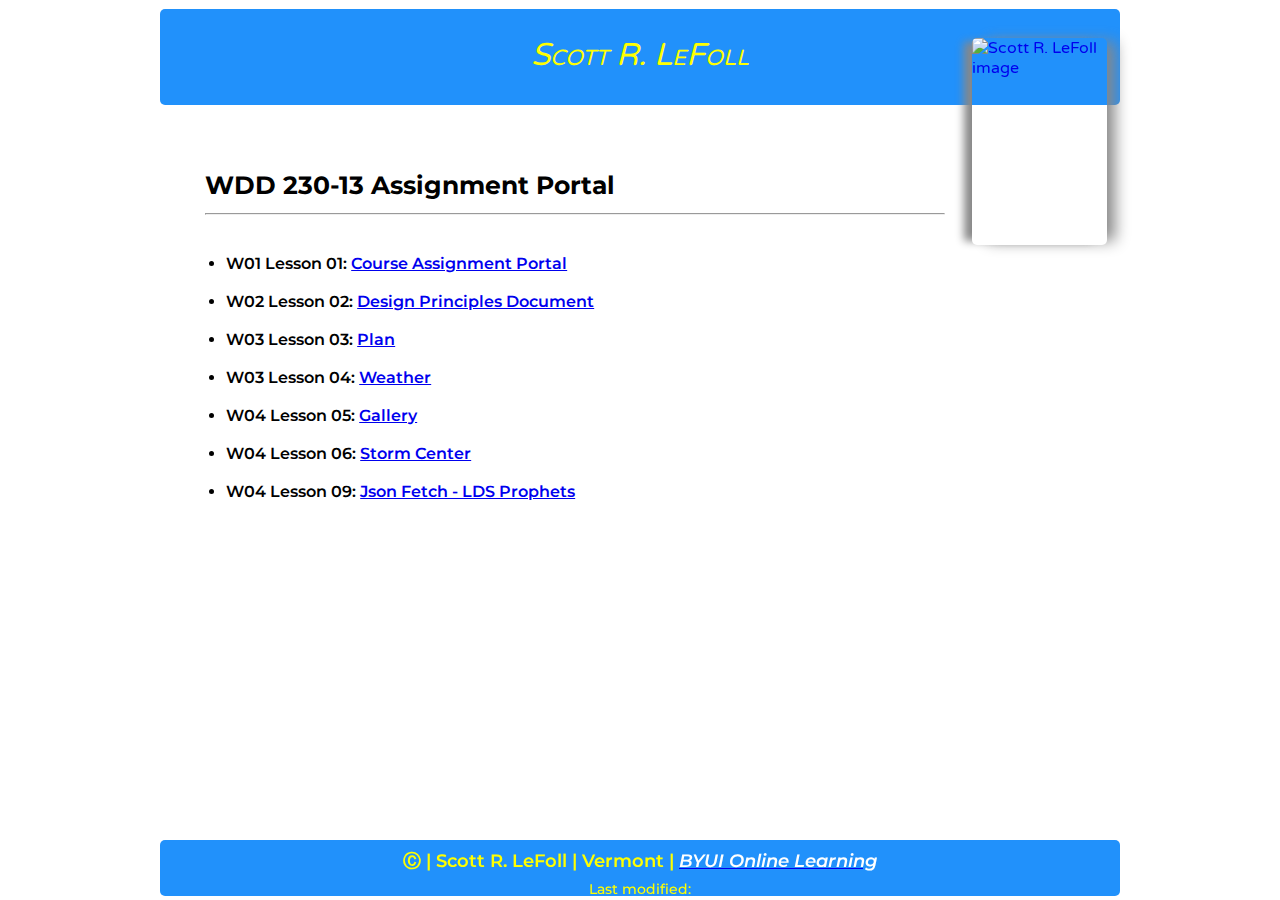
==== commit c8a5ffd5: "update" ====
--- a/index.html
+++ b/index.html
@@ -62,18 +62,22 @@
             </li>
 
             <li class="home-li-4">
-              W03 Lesson 03:
+              W03 Lesson 04:
               <a href="weather/weather.html">Weather</a>
             </li>
             
             <li class="home-li-5">
-              W04 Lesson 04:
+              W04 Lesson 05:
               <a href="weather/gallery-7.html">Gallery</a>
             </li>
 
             <li class="home-li-6">
-              W04 Lesson 05:
+              W04 Lesson 06:
               <a href="weather/storm-center.html">Storm Center</a>
+            </li>
+            <li class="home-li-9">
+              W04 Lesson 09:
+              <a href="lesson-09/prophets.html">Json Fetch - LDS Prophets</a>
             </li>
           </ul>
         </div>
--- a/css/style.css
+++ b/css/style.css
@@ -500,7 +500,7 @@
   left: 1.5vw;
   position: relative;
   text-align: left;
-  top: -7vh;
+  top: -6vh;
 }
 
 .home-li-6 {
@@ -513,10 +513,10 @@
   left: 1.5vw;
   position: relative;
   text-align: left;
-  top: -7vh;
-}
-
-.home-li-7 {
+  top: -5vh;
+}
+
+.home-li-9 {
   color: black;
   font-family: "Montserrat", Helvetica, Arial, sans-serif;
   font-size: 1.75vmin;
@@ -526,20 +526,7 @@
   left: 1.5vw;
   position: relative;
   text-align: left;
-  top: -7vh;
-}
-
-.home-li-8 {
-  color: black;
-  font-family: "Montserrat", Helvetica, Arial, sans-serif;
-  font-size: 1.75vmin;
-  font-style: normal;
-  font-variant: normal;
-  font-weight: 600;
-  left: 1.5vw;
-  position: relative;
-  text-align: left;
-  top: -7vh;
+  top: -4vh;
 }
 
 img {
--- a/css/style.css
+++ b/css/style.css
@@ -500,7 +500,7 @@
   left: 1.5vw;
   position: relative;
   text-align: left;
-  top: -7vh;
+  top: -6vh;
 }
 
 .home-li-6 {
@@ -513,10 +513,10 @@
   left: 1.5vw;
   position: relative;
   text-align: left;
-  top: -7vh;
-}
-
-.home-li-7 {
+  top: -5vh;
+}
+
+.home-li-9 {
   color: black;
   font-family: "Montserrat", Helvetica, Arial, sans-serif;
   font-size: 1.75vmin;
@@ -526,20 +526,7 @@
   left: 1.5vw;
   position: relative;
   text-align: left;
-  top: -7vh;
-}
-
-.home-li-8 {
-  color: black;
-  font-family: "Montserrat", Helvetica, Arial, sans-serif;
-  font-size: 1.75vmin;
-  font-style: normal;
-  font-variant: normal;
-  font-weight: 600;
-  left: 1.5vw;
-  position: relative;
-  text-align: left;
-  top: -7vh;
+  top: -4vh;
 }
 
 img {
--- a/css/style.css
+++ b/css/style.css
@@ -500,7 +500,7 @@
   left: 1.5vw;
   position: relative;
   text-align: left;
-  top: -7vh;
+  top: -6vh;
 }
 
 .home-li-6 {
@@ -513,10 +513,10 @@
   left: 1.5vw;
   position: relative;
   text-align: left;
-  top: -7vh;
-}
-
-.home-li-7 {
+  top: -5vh;
+}
+
+.home-li-9 {
   color: black;
   font-family: "Montserrat", Helvetica, Arial, sans-serif;
   font-size: 1.75vmin;
@@ -526,20 +526,7 @@
   left: 1.5vw;
   position: relative;
   text-align: left;
-  top: -7vh;
-}
-
-.home-li-8 {
-  color: black;
-  font-family: "Montserrat", Helvetica, Arial, sans-serif;
-  font-size: 1.75vmin;
-  font-style: normal;
-  font-variant: normal;
-  font-weight: 600;
-  left: 1.5vw;
-  position: relative;
-  text-align: left;
-  top: -7vh;
+  top: -4vh;
 }
 
 img {
